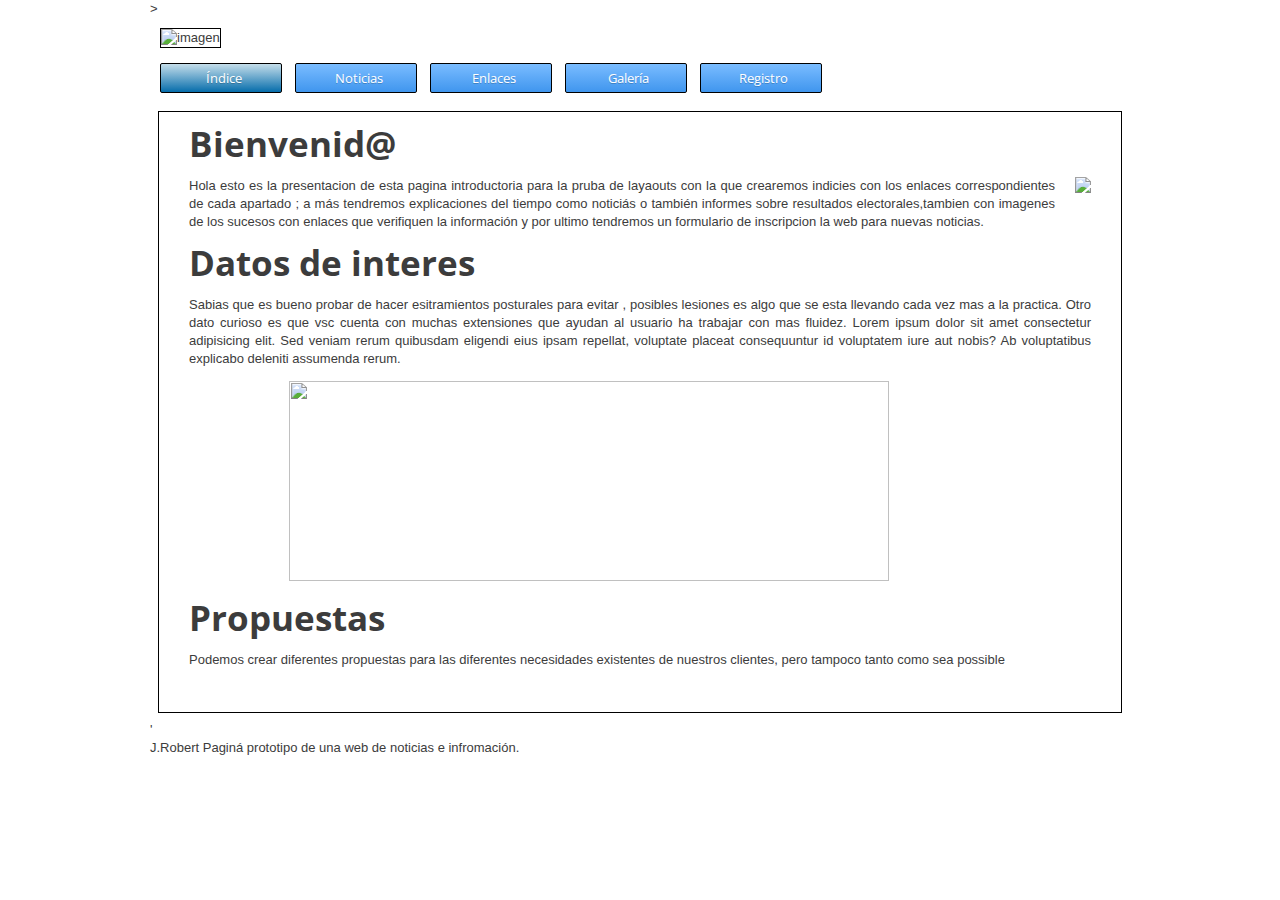
==== index.html @ 1dc99a6b "Update index.html" ====
<!DOCTYPE html>
<html lang="es">
    <head>
        <meta charset="UTF-8">
        <meta http-equiv="X-UA-Compatible" content="IE-edge">
        <meta name="description" content="Página de práctica masterD"> 
        <meta name="robots" content="NOFOLLOW">
        <meta name="Author" content="Demo,Prueba,Práctica4" />
        <meta name="Keywords" content="Demo,Prueba;Práctica4" />
        <meta name="lang" content="es" />
        <meta name="revisit-after" content="2 days" />
        <meta name="category" content="Práctibas" />
        <meta name="category" content="Prácticas" />
        <!-- Declaración de fichero de estilos-->
        <link rel="stylesheet" type="text/css" href="styls/estilos.css">
        <link rel="stylesheet" type="text/css" href="<svg xmlns="http://www.w3.org/2000/svg" viewBox="0 0 320 512"><!--!Font Awesome Free 6.7.1 by @fontawesome - https://fontawesome.com License - https://fontawesome.com/license/free Copyright 2024 Fonticons, Inc.--><path d="M80 299.3V512H196V299.3h86.5l18-97.8H196V166.9c0-51.7 20.3-71.5 72.7-71.5c16.3 0 29.4 .4 37 1.2V7.9C291.4 4 256.4 0 236.2 0C129.3 0 80 50.5 80 159.4v42.1H14v97.8H80z"/></svg>>
        <title>Práctica 4 - Sitio Web</title>
    </head>
        
    <body>
       
        <header>
           <div id="div_header" ><img src="Assets/Cabecera.png"   alt=imagen de cabecera title="imagen de cabecera"></div> 
            <nav>
                <div class="div_menu">
                     <!--Div que contiene el menú-->
                        <span class="botonin">
                            <a href="proyectos/Índex.html" class="div_menu">Índice</a>
                        </span>
                        <span class="boton">
                            <a href="proyectos/enlace1.html" class="div_menu">Noticias</a>
                        </span>
                        <span class="boton">
                            <a href="proyectos/enlace2.html" class="div_menu">Enlaces</a>
                        </span>
                        <span class="boton">
                            <a href="proyectos/enlace3.html" class="div_menu">Galería</a>
                        </span>
                        <span class="boton">
                            <a href="proyectos/enlace4.html" class="div_menu">Registro</a>

                        </span>
                </div>
            </nav>
        </header>
        <section>
            <div id="div_seccion_principal">
            <article>
                <header>
                    <h1> Bienvenid@</h1>
                </header>
                <span id="imagen_der"><img src="Assets/exitae.png"></span>
                <p>
                    Hola esto es la presentacion de esta pagina introductoria para la pruba de layaouts con la que crearemos indicies con los enlaces correspondientes de cada apartado ; 
                    a más tendremos explicaciones del tiempo como noticiás o también informes sobre resultados electorales,tambien con imagenes de los sucesos con enlaces que verifiquen la información y por ultimo tendremos  un formulario  de inscripcion la web para nuevas noticias.
                </p>
                
            </article>
            <article>
                <header>
                    <h1> Datos de interes</h1>
                </header>
                <p> Sabias que es bueno probar de hacer esitramientos posturales para evitar ,
                     posibles lesiones es algo que se esta llevando cada vez mas a la practica.
                     Otro dato curioso es que vsc cuenta con muchas extensiones que ayudan al usuario ha trabajar con mas fluidez.
                     Lorem ipsum dolor sit amet consectetur adipisicing elit. Sed veniam rerum quibusdam eligendi eius ipsam repellat,
                      voluptate placeat consequuntur id voluptatem iure aut nobis? Ab voluptatibus explicabo deleniti assumenda rerum.

                </p>
                <span ><img id="imagen_long" src="Assets/logo-exitae-long.jpg"></span>
             </article>
             <article>
                 <header>
                     <h1> Propuestas</h1>
                   <p> Podemos crear diferentes propuestas para las diferentes necesidades existentes de nuestros clientes,
                       pero tampoco tanto como sea possible  
                   </p>  
                 </header>
             </article>
            </div>
        </section>
            <footer>
                <div id="caja_estilos">
                    <i class="fa-brands fa-facebook"></i>'
                </div>
                <script src="https://kit.fontawesome.com/137554e32f.js" crossorigin="anonymous"></script>
                    
                    J.Robert Paginá prototipo de una web de noticias e infromación.
                
               
            </footer>
    
        
        </header>
                    
    </body>
</html>
---- styls/estilos.css ----
/* Declaración de codificación de caracteres */
@charset "utf-8";
/* Inicio del Documento CSS */

/* Importación de Google Font "Open Sans" */
@import url(http://fonts.googleapis.com/css?family=Open+Sans:300);

html, body {
	margin:0 auto;
	padding:0px;
	width:980px;
	font-size:13px;
	color:#3c3c3c;
	font-family: Helvetica, sans-serif;
	/*background:url(../img/fondo.jpg) no-repeat fixed center top;*/
	background-size:100% auto;
	line-height:18px;
}

/* Modificación de comportamiento de los enlaces */
a,a:visited{
	text-decoration: none;
}

/* Modificación del comportamiento del encabezado 1 */
h1 {
	font-size: 35px;
}

/* Modificación del comportamiento de encabezados */
h1,h2,h4 {
	
	font-family: 'Open Sans', sans-serif;
}

/* Modificación del comportamiento de los párrafos */

p {
	text-align: justify;
}

/*Div que contiene la página*/

.div_contenedor{
	position:relative;
	clear:both;
}

.div_contenedor section{
	display:inline;
}

#div_seccion_principal{
	height:auto;
	border: 1px solid black;
	margin: 8px;
	padding-left: 30px;
	padding-right: 30px;
	padding-bottom: 30px;
}

#div_formulario{
	height:850px;
	border: 1px solid black;
	margin: 8px;
	padding-left: 30px;
	padding-right: 30px;
	padding-bottom: 30px;
	display: flex;
	flex-direction: colum;

}
/*Fin del div que contiene la página*/
.caja_formulario{
	display: flex;
	flex-direction: column;
	justify-content: center;
	align-items: center;
	margin: 0;
}

.caja_formulario fieldset{
	width: 100%;
	display: flex;
	flex-direction: column;
	gap: 1.5em;
	padding: 1.5em;
}


	.input_data{
		width: 100%;
		display: flex;
		flex-direction: row;
		justify-content: center;
		align-items: center;
		gap: 2em;
	}
	
	.data_label{
		width: 100px;
		overflow-wrap: break-word;
		text-align: right;
		font-size: larger;
		font-weight: bold;
	}

	.data_imput{
		width: 35%
	}
/*Página principal*/

#div_header{
	clear:both;
	box-sizing:border-box;
	border:solid;
	border-width:10px;
	border-color:transparent;
	background-color:#FFFFFF;
	position:relative;
}

#div_header img{
	width:100%;
	height:100%;
	border: 1px solid black;
}

/*Div del pie de página*/

#div_footer {
	border: 1px solid black; 
	font-size:12px;
	position:relative;
	box-sizing:border-box;
	clear:both;
	color: black;
	text-align:center;
	padding: 30px;
	margin: 8px;
	
}

/* Div del menú de la página */
.div_menu {
	text-shadow: 0px 1px rgba(0, 0, 0, 0.2);
	text-align:left;
	margin-left:5px;
	text-decoration: none;
	font-family: 'Open Sans', sans-serif;
	color:white;
}

/* Estilos comunes de los botones de navegación */
.boton,.boton:hover,.botonin,.botonin:hover {
	text-shadow: 2px 1px rgba(0, 0, 0, 0.3);
	text-align:center;
	text-decoration: none;
	display:inline-block;
	width: 60px;
	padding: 5px 30px ;
	white-space: nowrap;
	margin: 5px 5px 10px;
	border: 1px solid black;
	border-radius: 2px;
}

/* Estilos independientes de los botones de navegación */
.boton{
	background: #7abcff; /* Old browsers */
	background: -moz-linear-gradient(top, #7abcff 0%, #60abf8 44%, #4096ee 100%); /* FF3.6-15 */
	background: -webkit-linear-gradient(top, #7abcff 0%,#60abf8 44%,#4096ee 100%); /* Chrome10-25,Safari5.1-6 */
	background: linear-gradient(to bottom, #7abcff 0%,#60abf8 44%,#4096ee 100%); /* W3C, IE10+, FF16+, Chrome26+, Opera12+, Safari7+ */
	filter: progid:DXImageTransform.Microsoft.gradient( startColorstr='#7abcff', endColorstr='#4096ee',GradientType=0 ); /* IE6-9 */
}

.boton:hover{
	background: #7abcff;
	font-size: 14px;
}

.botonin {
	background: rgb(197,222,234); /* Old browsers */
	background: -moz-linear-gradient(top, rgba(197,222,234,1) 0%, rgba(138,187,215,1) 31%, rgba(6,109,171,1) 100%); /* FF3.6-15 */
	background: -webkit-linear-gradient(top, rgba(197,222,234,1) 0%,rgba(138,187,215,1) 31%,rgba(6,109,171,1) 100%); /* Chrome10-25,Safari5.1-6 */
	background: linear-gradient(to bottom, rgba(197,222,234,1) 0%,rgba(138,187,215,1) 31%,rgba(6,109,171,1) 100%); /* W3C, IE10+, FF16+, Chrome26+, Opera12+, Safari7+ */
	filter: progid:DXImageTransform.Microsoft.gradient( startColorstr='#c5deea', endColorstr='#066dab',GradientType=0 ); /* IE6*/
}

.botonin:hover{
	background: #7abcff;
	font-size: 14px;
}

/* Estilo de imágenes cuadradas artículos */
#imagen_der {
	float:right;
	margin-left: 20px;
}

#imagen_cen {
	float: inherit;
}

#imagen_izq {
	float:left;
	margin-left: 10px;
	margin-right:20px;
}

/* Estilos de imágenes alargadas artículos */
#imagen_long {
	width: 600px;
	height: 200px;
	margin-left:100px;
}

#galeria {
	margin-left:20px;
}

#galeria img {
	width: 150px;
	height: 150px;
}

/*******************************************************/
/*  Inicio de definición de estilos para el formulario */
/*******************************************************/

.boton_form {
	text-shadow: 0px 1px rgba(0, 0, 0, 0.2);
	text-align:center;
	text-decoration: none;
	font-family: 'Open Sans', sans-serif;
	display:inline-block;
	color: #FFF;
	background: #7abcff; 
	padding: 6px 30px;
	white-space: nowrap;
	-webkit-border-radius: 2px;
	-moz-border-radius: 2px;
	border-radius: 2px;
	margin: 10px 5px;
	-webkit-transition: all 0.2s ease-in-out;
	-ms-transition: all 0.2s ease-in-out;
	-moz-transition: all 0.2s ease-in-out;
	-o-transition: all 0.2s ease-in-out;
	transition: all 0.2s ease-in-out;
}

.morado{
	background: #7abcff;
	border: 1px solid #1488FF; 
}

.morado:hover{
 	background: #ADD5FF;
}

.caja_gris{
	margin: 0 0 5px;
	overflow: hidden;
	padding: 4px;
	background-color: #F2F2F2;
	border: 1px solid #6E6E6E;
	font-family: 'Open Sans', sans-serif;
}

.formulario{
	position:absolute;
	margin-top: 270px;
	margin-left: 140px;
	padding-left: 80px;
	margin-right: 140px;
	padding-right: 120px;
}

/****************************************************/
/*  Fin de definición de estilos para el formulario */ 
/****************************************************/
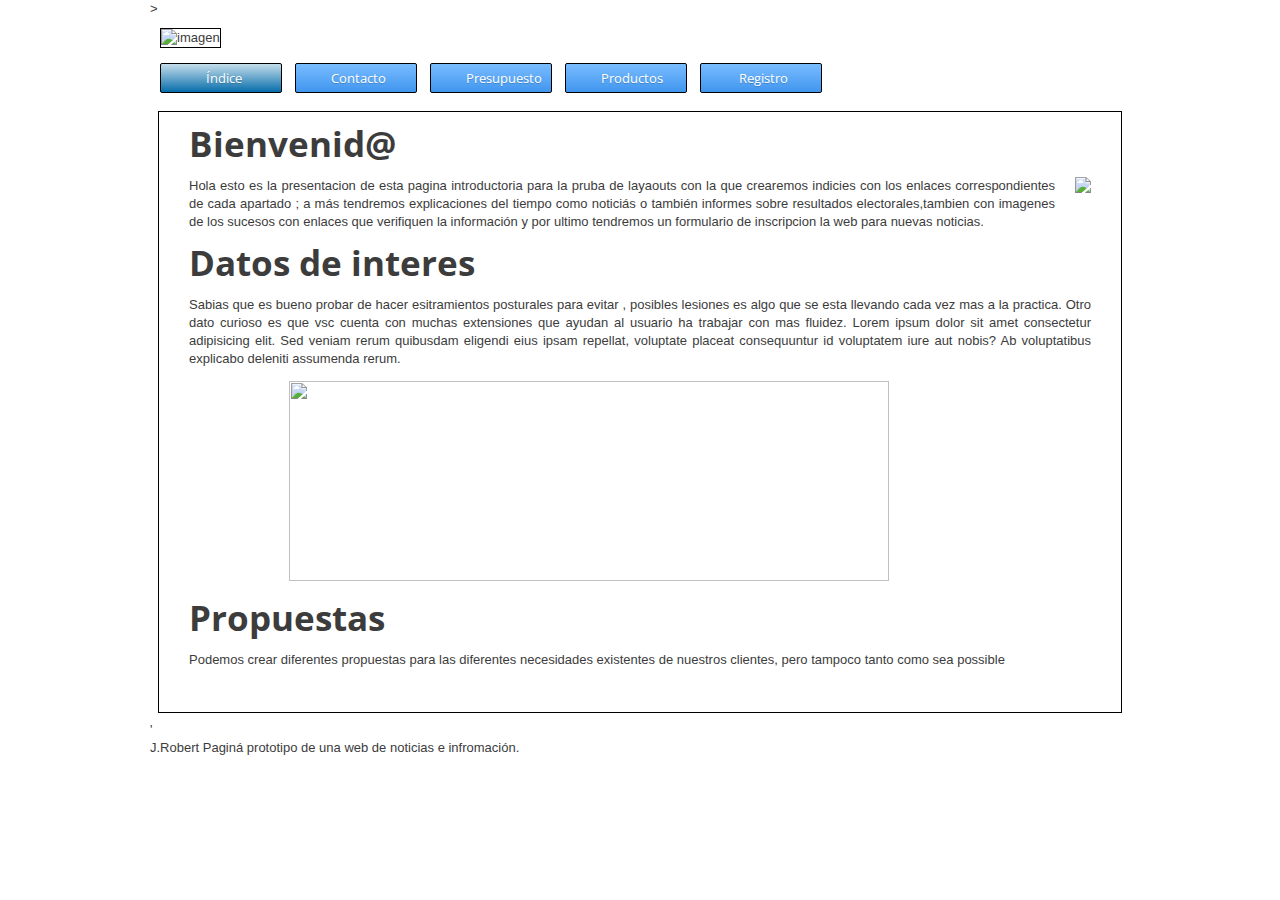
==== commit 8e00c480: "Update index.html" ====
--- a/index.html
+++ b/index.html
@@ -13,7 +13,7 @@
         <meta name="category" content="Práctibas" />
         <meta name="category" content="Prácticas" />
         <!-- Declaración de fichero de estilos-->
-        <link rel="stylesheet" type="text/css" href="styls/estilos.css">
+        <link rel="stylesheet" type="text/css" href="../styls/estilos.css">
         <link rel="stylesheet" type="text/css" href="<svg xmlns="http://www.w3.org/2000/svg" viewBox="0 0 320 512"><!--!Font Awesome Free 6.7.1 by @fontawesome - https://fontawesome.com License - https://fontawesome.com/license/free Copyright 2024 Fonticons, Inc.--><path d="M80 299.3V512H196V299.3h86.5l18-97.8H196V166.9c0-51.7 20.3-71.5 72.7-71.5c16.3 0 29.4 .4 37 1.2V7.9C291.4 4 256.4 0 236.2 0C129.3 0 80 50.5 80 159.4v42.1H14v97.8H80z"/></svg>>
         <title>Práctica 4 - Sitio Web</title>
     </head>
@@ -21,24 +21,24 @@
     <body>
        
         <header>
-           <div id="div_header" ><img src="Assets/Cabecera.png"   alt=imagen de cabecera title="imagen de cabecera"></div> 
+           <div id="div_header" ><img src="../Assets/Cabecera.png"   alt=imagen de cabecera title="imagen de cabecera"></div> 
             <nav>
                 <div class="div_menu">
                      <!--Div que contiene el menú-->
                         <span class="botonin">
-                            <a href="proyectos/Índex.html" class="div_menu">Índice</a>
+                            <a href="../proyectos/index.html" class="div_menu">Índice</a>
                         </span>
                         <span class="boton">
-                            <a href="proyectos/enlace1.html" class="div_menu">Noticias</a>
+                            <a href="../proyectos/contacto.html" class="div_menu">Contacto</a>
                         </span>
                         <span class="boton">
-                            <a href="proyectos/enlace2.html" class="div_menu">Enlaces</a>
+                            <a href="../proyectos/presupuesto.html" class="div_menu">Presupuesto</a>
                         </span>
                         <span class="boton">
-                            <a href="proyectos/enlace3.html" class="div_menu">Galería</a>
+                            <a href="../proyectos/productos.html" class="div_menu">Productos</a>
                         </span>
                         <span class="boton">
-                            <a href="proyectos/enlace4.html" class="div_menu">Registro</a>
+                            <a href="../proyectos/enlace4.html" class="div_menu">Registro</a>
 
                         </span>
                 </div>
@@ -50,7 +50,7 @@
                 <header>
                     <h1> Bienvenid@</h1>
                 </header>
-                <span id="imagen_der"><img src="Assets/exitae.png"></span>
+                <span id="imagen_der"><img src="../Assets/exitae.png"></span>
                 <p>
                     Hola esto es la presentacion de esta pagina introductoria para la pruba de layaouts con la que crearemos indicies con los enlaces correspondientes de cada apartado ; 
                     a más tendremos explicaciones del tiempo como noticiás o también informes sobre resultados electorales,tambien con imagenes de los sucesos con enlaces que verifiquen la información y por ultimo tendremos  un formulario  de inscripcion la web para nuevas noticias.
@@ -68,7 +68,7 @@
                       voluptate placeat consequuntur id voluptatem iure aut nobis? Ab voluptatibus explicabo deleniti assumenda rerum.
 
                 </p>
-                <span ><img id="imagen_long" src="Assets/logo-exitae-long.jpg"></span>
+                <span ><img id="imagen_long" src="../Assets/logo-exitae-long.jpg"></span>
              </article>
              <article>
                  <header>
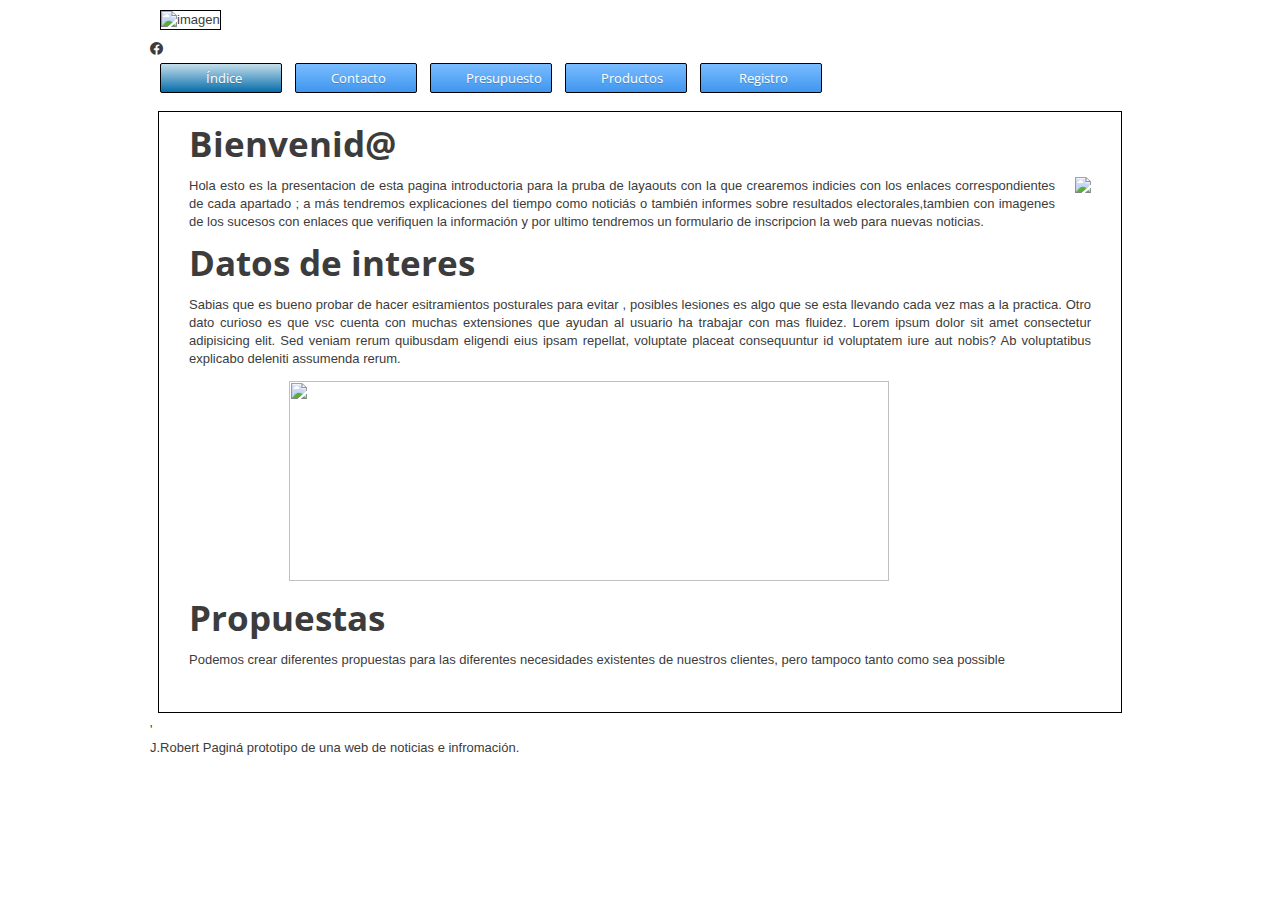
==== commit b20ecbb1: "Update index.html" ====
--- a/index.html
+++ b/index.html
@@ -14,14 +14,15 @@
         <meta name="category" content="Prácticas" />
         <!-- Declaración de fichero de estilos-->
         <link rel="stylesheet" type="text/css" href="../styls/estilos.css">
-        <link rel="stylesheet" type="text/css" href="<svg xmlns="http://www.w3.org/2000/svg" viewBox="0 0 320 512"><!--!Font Awesome Free 6.7.1 by @fontawesome - https://fontawesome.com License - https://fontawesome.com/license/free Copyright 2024 Fonticons, Inc.--><path d="M80 299.3V512H196V299.3h86.5l18-97.8H196V166.9c0-51.7 20.3-71.5 72.7-71.5c16.3 0 29.4 .4 37 1.2V7.9C291.4 4 256.4 0 236.2 0C129.3 0 80 50.5 80 159.4v42.1H14v97.8H80z"/></svg>>
+        <link rel="stylesheet" href="https://cdn.jsdelivr.net/npm/bootstrap-icons@1.11.3/font/bootstrap-icons.min.css"> 
         <title>Práctica 4 - Sitio Web</title>
     </head>
         
     <body>
        
         <header>
-           <div id="div_header" ><img src="../Assets/Cabecera.png"   alt=imagen de cabecera title="imagen de cabecera"></div> 
+           <div id="div_header" ><img src="../Assets/Cabecera.png"   alt=imagen de cabecera title="imagen de cabecera"></div>
+            <i class="bi bi-facebook"></i>
             <nav>
                 <div class="div_menu">
                      <!--Div que contiene el menú-->
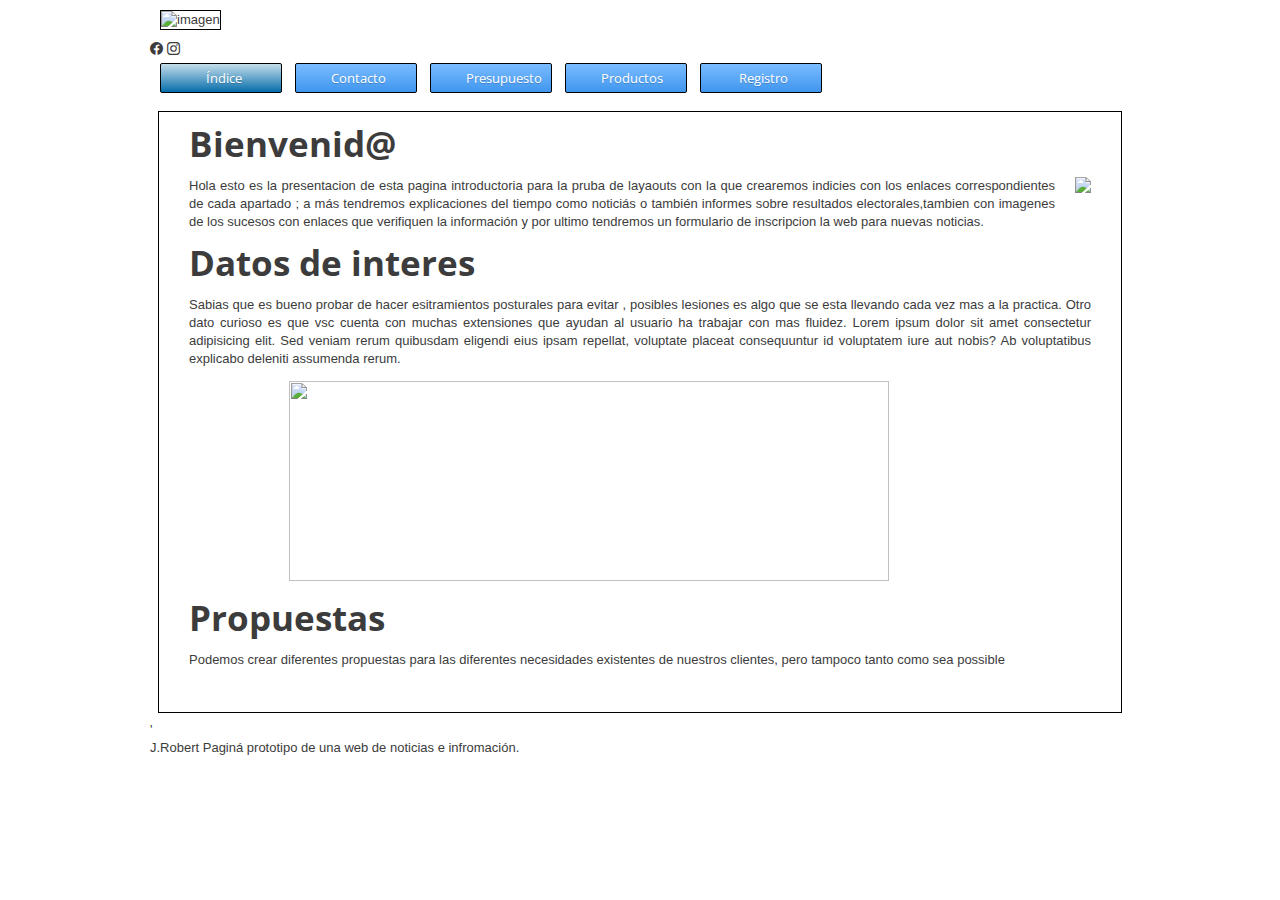
==== commit bfce3eef: "Update index.html" ====
--- a/index.html
+++ b/index.html
@@ -23,6 +23,7 @@
         <header>
            <div id="div_header" ><img src="../Assets/Cabecera.png"   alt=imagen de cabecera title="imagen de cabecera"></div>
             <i class="bi bi-facebook"></i>
+            <i class="bi bi-instagram"></i>
             <nav>
                 <div class="div_menu">
                      <!--Div que contiene el menú-->
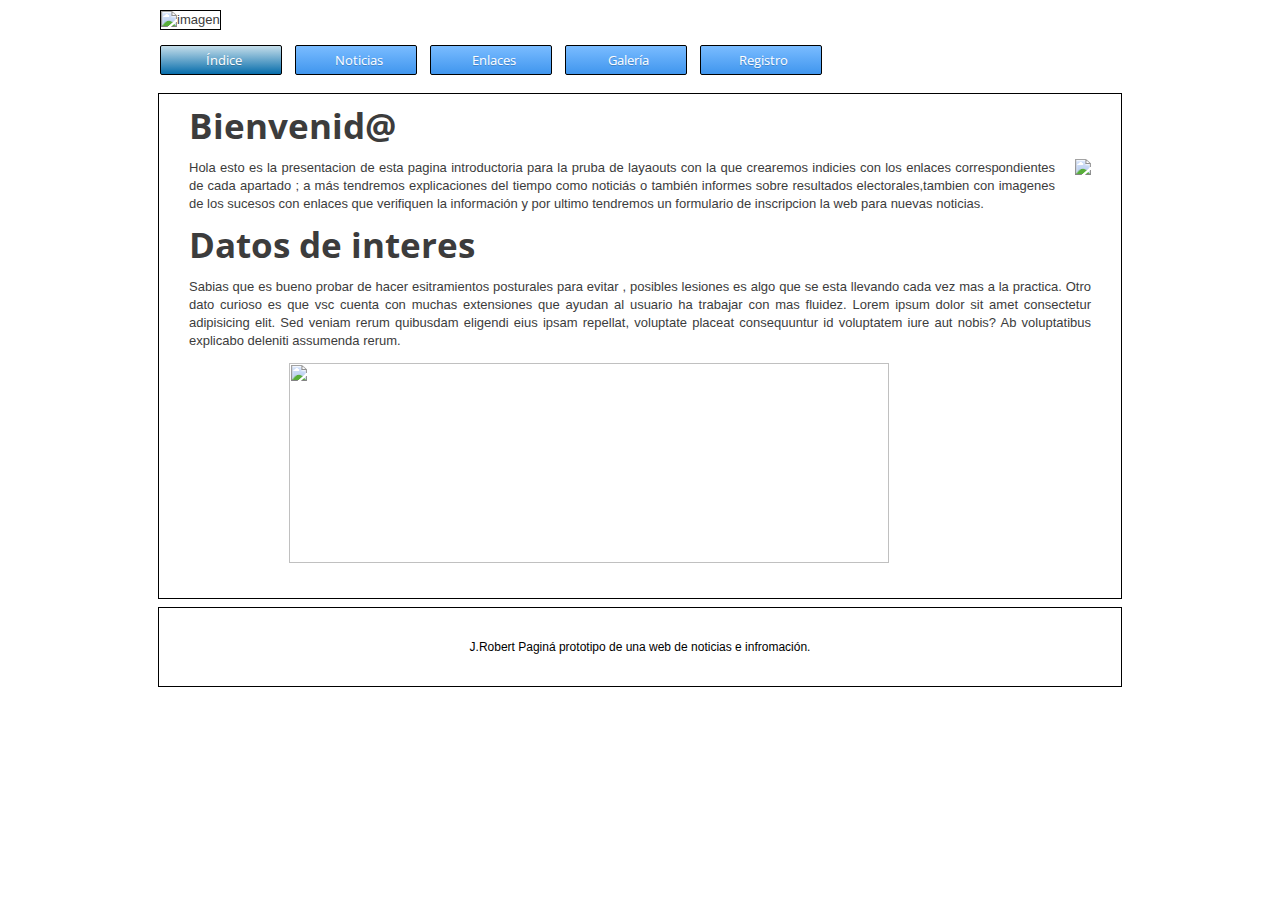
==== commit c5851290: "okey" ====
--- a/index.html
+++ b/index.html
@@ -13,34 +13,31 @@
         <meta name="category" content="Práctibas" />
         <meta name="category" content="Prácticas" />
         <!-- Declaración de fichero de estilos-->
-        <link rel="stylesheet" type="text/css" href="../styls/estilos.css">
-        <link rel="stylesheet" href="https://cdn.jsdelivr.net/npm/bootstrap-icons@1.11.3/font/bootstrap-icons.min.css"> 
+        <link rel="stylesheet" type="text/css" href="styls/estilos.css">
         <title>Práctica 4 - Sitio Web</title>
     </head>
         
     <body>
        
         <header>
-           <div id="div_header" ><img src="../Assets/Cabecera.png"   alt=imagen de cabecera title="imagen de cabecera"></div>
-            <i class="bi bi-facebook"></i>
-            <i class="bi bi-instagram"></i>
+           <div id="div_header" ><img src="Assets/Cabecera.png"   alt=imagen de cabecera title="imagen de cabecera"></div> 
             <nav>
                 <div class="div_menu">
                      <!--Div que contiene el menú-->
                         <span class="botonin">
-                            <a href="../proyectos/index.html" class="div_menu">Índice</a>
+                            <a href="proyectos/Índex.html" class="div_menu">Índice</a>
                         </span>
                         <span class="boton">
-                            <a href="../proyectos/contacto.html" class="div_menu">Contacto</a>
+                            <a href="proyectos/enlace1.html" class="div_menu">Noticias</a>
                         </span>
                         <span class="boton">
-                            <a href="../proyectos/presupuesto.html" class="div_menu">Presupuesto</a>
+                            <a href="proyectos/enlace2.html" class="div_menu">Enlaces</a>
                         </span>
                         <span class="boton">
-                            <a href="../proyectos/productos.html" class="div_menu">Productos</a>
+                            <a href="proyectos/enlace3.html" class="div_menu">Galería</a>
                         </span>
                         <span class="boton">
-                            <a href="../proyectos/enlace4.html" class="div_menu">Registro</a>
+                            <a href="proyectos/enlace4.html" class="div_menu">Registro</a>
 
                         </span>
                 </div>
@@ -52,7 +49,7 @@
                 <header>
                     <h1> Bienvenid@</h1>
                 </header>
-                <span id="imagen_der"><img src="../Assets/exitae.png"></span>
+                <span id="imagen_der"><img src="Assets/exitae.png"></span>
                 <p>
                     Hola esto es la presentacion de esta pagina introductoria para la pruba de layaouts con la que crearemos indicies con los enlaces correspondientes de cada apartado ; 
                     a más tendremos explicaciones del tiempo como noticiás o también informes sobre resultados electorales,tambien con imagenes de los sucesos con enlaces que verifiquen la información y por ultimo tendremos  un formulario  de inscripcion la web para nuevas noticias.
@@ -70,26 +67,14 @@
                       voluptate placeat consequuntur id voluptatem iure aut nobis? Ab voluptatibus explicabo deleniti assumenda rerum.
 
                 </p>
-                <span ><img id="imagen_long" src="../Assets/logo-exitae-long.jpg"></span>
-             </article>
-             <article>
-                 <header>
-                     <h1> Propuestas</h1>
-                   <p> Podemos crear diferentes propuestas para las diferentes necesidades existentes de nuestros clientes,
-                       pero tampoco tanto como sea possible  
-                   </p>  
-                 </header>
-             </article>
+                <span ><img id="imagen_long" src="Assets/logo-exitae-long.jpg"></span>
+                </article>
             </div>
         </section>
             <footer>
-                <div id="caja_estilos">
-                    <i class="fa-brands fa-facebook"></i>'
+                <div id="div_footer">
+                    J.Robert Paginá prototipo de una web de noticias e infromación.
                 </div>
-                <script src="https://kit.fontawesome.com/137554e32f.js" crossorigin="anonymous"></script>
-                    
-                    J.Robert Paginá prototipo de una web de noticias e infromación.
-                
                
             </footer>
     
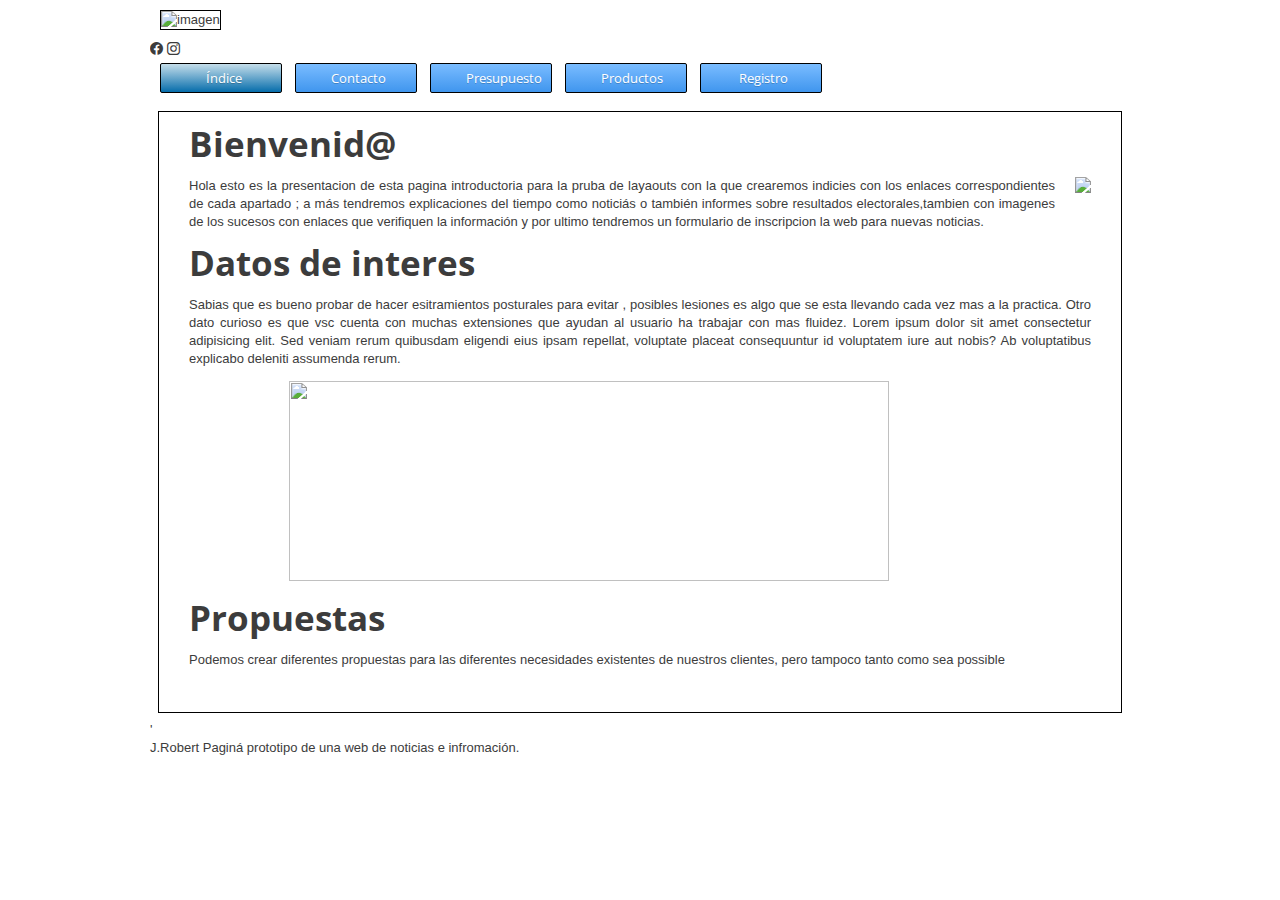
==== commit 33b896d5: "Update ok" ====
--- a/index.html
+++ b/index.html
@@ -14,27 +14,30 @@
         <meta name="category" content="Prácticas" />
         <!-- Declaración de fichero de estilos-->
         <link rel="stylesheet" type="text/css" href="styls/estilos.css">
+        <link rel="stylesheet" href="https://cdn.jsdelivr.net/npm/bootstrap-icons@1.11.3/font/bootstrap-icons.min.css"> 
         <title>Práctica 4 - Sitio Web</title>
     </head>
         
     <body>
        
         <header>
-           <div id="div_header" ><img src="Assets/Cabecera.png"   alt=imagen de cabecera title="imagen de cabecera"></div> 
+           <div id="div_header" ><img src="Assets/Cabecera.png"   alt=imagen de cabecera title="imagen de cabecera"></div>
+            <i class="bi bi-facebook"></i>
+            <i class="bi bi-instagram"></i>
             <nav>
                 <div class="div_menu">
                      <!--Div que contiene el menú-->
                         <span class="botonin">
-                            <a href="proyectos/Índex.html" class="div_menu">Índice</a>
+                            <a href="proyectos/index.html" class="div_menu">Índice</a>
                         </span>
                         <span class="boton">
-                            <a href="proyectos/enlace1.html" class="div_menu">Noticias</a>
+                            <a href="proyectos/contacto.html" class="div_menu">Contacto</a>
                         </span>
                         <span class="boton">
-                            <a href="proyectos/enlace2.html" class="div_menu">Enlaces</a>
+                            <a href="proyectos/presupuesto.html" class="div_menu">Presupuesto</a>
                         </span>
                         <span class="boton">
-                            <a href="proyectos/enlace3.html" class="div_menu">Galería</a>
+                            <a href="proyectos/productos.html" class="div_menu">Productos</a>
                         </span>
                         <span class="boton">
                             <a href="proyectos/enlace4.html" class="div_menu">Registro</a>
@@ -68,13 +71,25 @@
 
                 </p>
                 <span ><img id="imagen_long" src="Assets/logo-exitae-long.jpg"></span>
-                </article>
+             </article>
+             <article>
+                 <header>
+                     <h1> Propuestas</h1>
+                   <p> Podemos crear diferentes propuestas para las diferentes necesidades existentes de nuestros clientes,
+                       pero tampoco tanto como sea possible  
+                   </p>  
+                 </header>
+             </article>
             </div>
         </section>
             <footer>
-                <div id="div_footer">
+                <div id="caja_estilos">
+                    <i class="fa-brands fa-facebook"></i>'
+                </div>
+                <script src="https://kit.fontawesome.com/137554e32f.js" crossorigin="anonymous"></script>
+                    
                     J.Robert Paginá prototipo de una web de noticias e infromación.
-                </div>
+                
                
             </footer>
     
